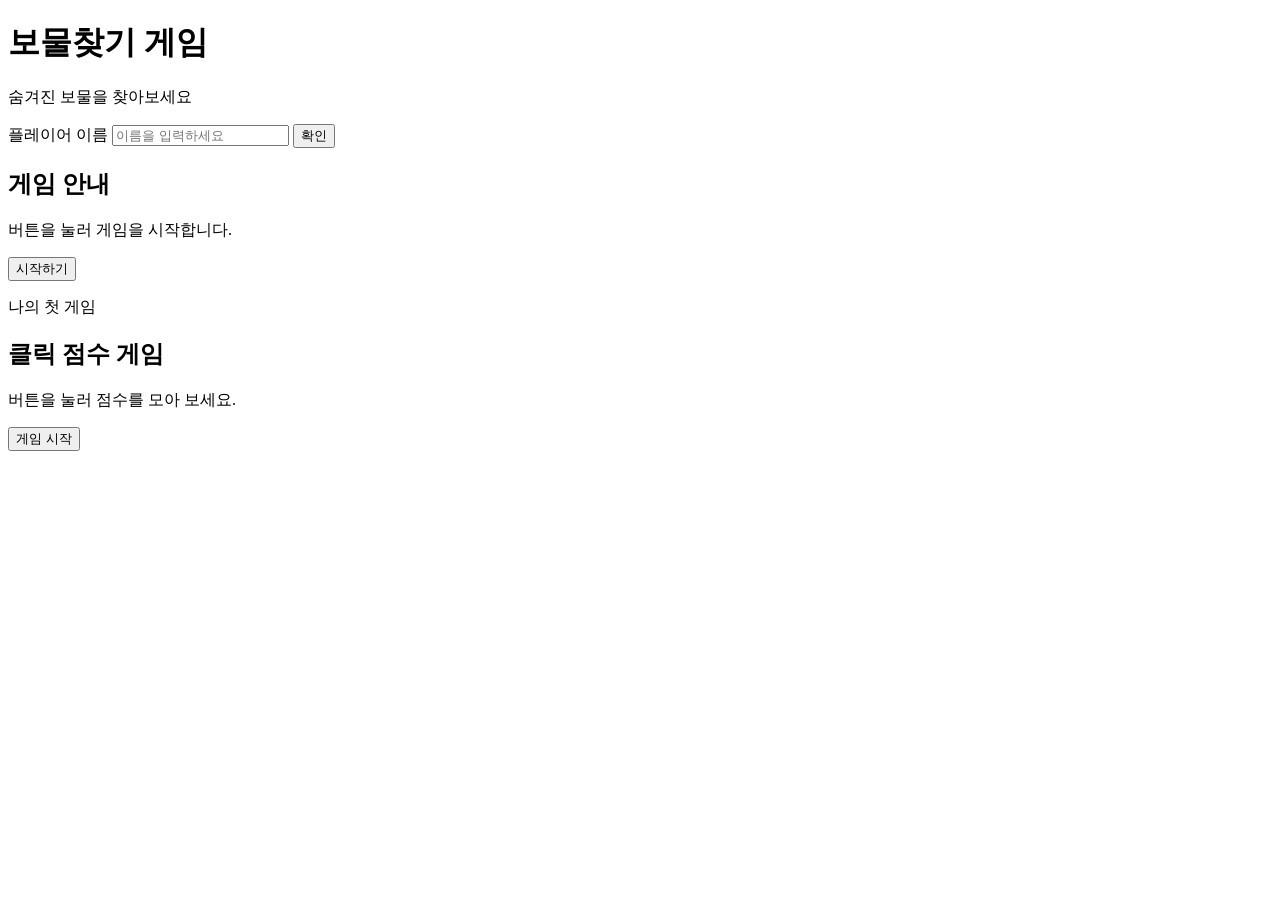
==== src/main/resources/static/index.html @ 172a42c3 "first commit" ====
<!DOCTYPE html>
<html>
<head>
  <meta charset="UTF-8">
  <title>Insert title here</title>
  <link rel="stylesheet" href="/css/style.css">
</head>
<body>
  <!-- 헤더 -->
  <header>
    <h1>보물찾기 게임</h1>
    <p>숨겨진 보물을 찾아보세요</p>
  </header>
  
  <!-- 메인 -->
  <main>
    <section>
      <label for="playerName">플레이어 이름</label>
      <input id="playerName" type="text" placeholder="이름을 입력하세요">
      <button>확인</button> 
      
      <h2 class="game-card">게임 안내</h2>
      <p id=score>버튼을 눌러 게임을 시작합니다.</p>
      <button>시작하기</button>
    </section>
  </main>
  
  <!-- 푸터 -->
  <footer>
    <p>나의 첫 게임</p>
    <article class="game-card">
		<h2>클릭 점수 게임</h2>
		<p>버튼을 눌러 점수를 모아 보세요.</p>
		<button>게임 시작</button>
	</article>
  </footer>

  <script src="/js/game.js"></script>
</body>
</html>
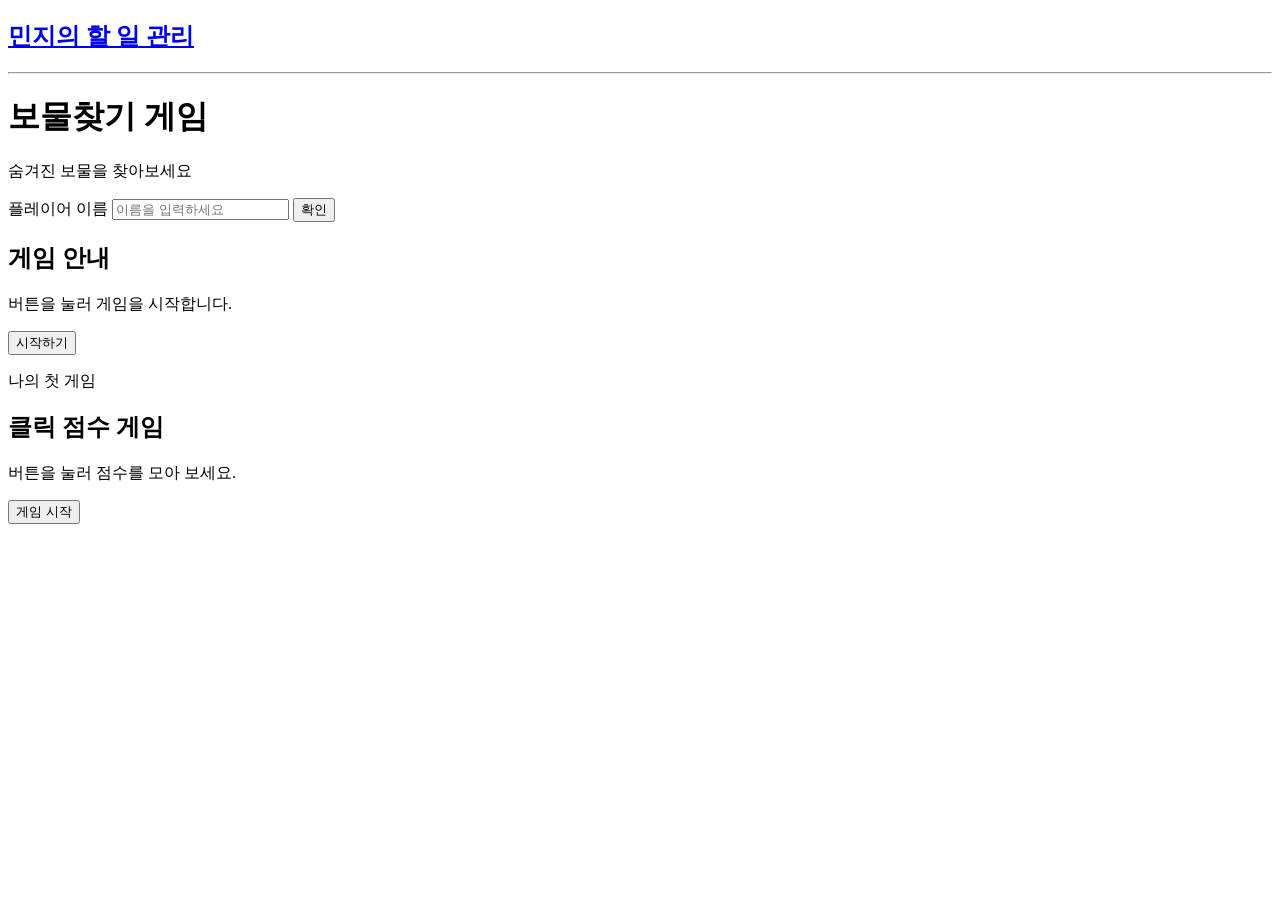
==== commit 11514884: "v0.3" ====
--- a/src/main/resources/static/index.html
+++ b/src/main/resources/static/index.html
@@ -6,6 +6,18 @@
   <link rel="stylesheet" href="/css/style.css">
 </head>
 <body>
+	<!--  민지의 할일 관리 페이지로 보내주세요 -->
+	<p>
+	  <!--  
+	  다른 홈페이지 문서로 이동하기
+	  <a href="이동할 문서 또는 주소">이동할 페이지 캡션</a>
+	   -->
+	   <h2>
+	     <a href="./minzy_to_do/index.html"> 민지의 할 일 관리 </a>
+	   </h2>
+	</p>
+	
+	<hr>
   <!-- 헤더 -->
   <header>
     <h1>보물찾기 게임</h1>
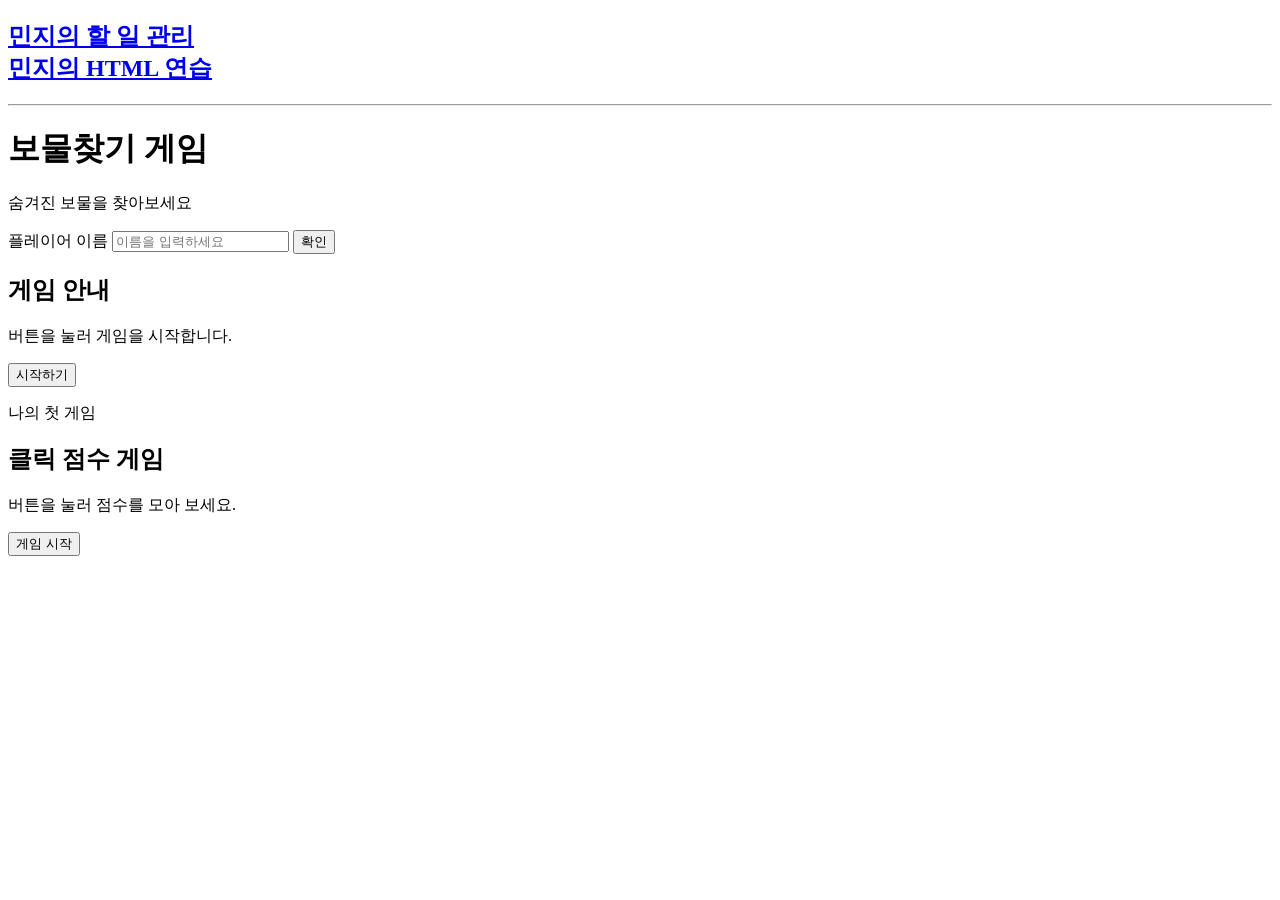
==== commit a0fa8465: "v1.1" ====
--- a/src/main/resources/static/index.html
+++ b/src/main/resources/static/index.html
@@ -13,7 +13,9 @@
 	  <a href="이동할 문서 또는 주소">이동할 페이지 캡션</a>
 	   -->
 	   <h2>
-	     <a href="./minzy_to_do/index.html"> 민지의 할 일 관리 </a>
+	     <a href="./minzy_to_do"> 민지의 할 일 관리 </a>
+	     <br>
+	     <a href="./minzy_to_do/index2.html"> 민지의 HTML 연습 </a>
 	   </h2>
 	</p>
 	
